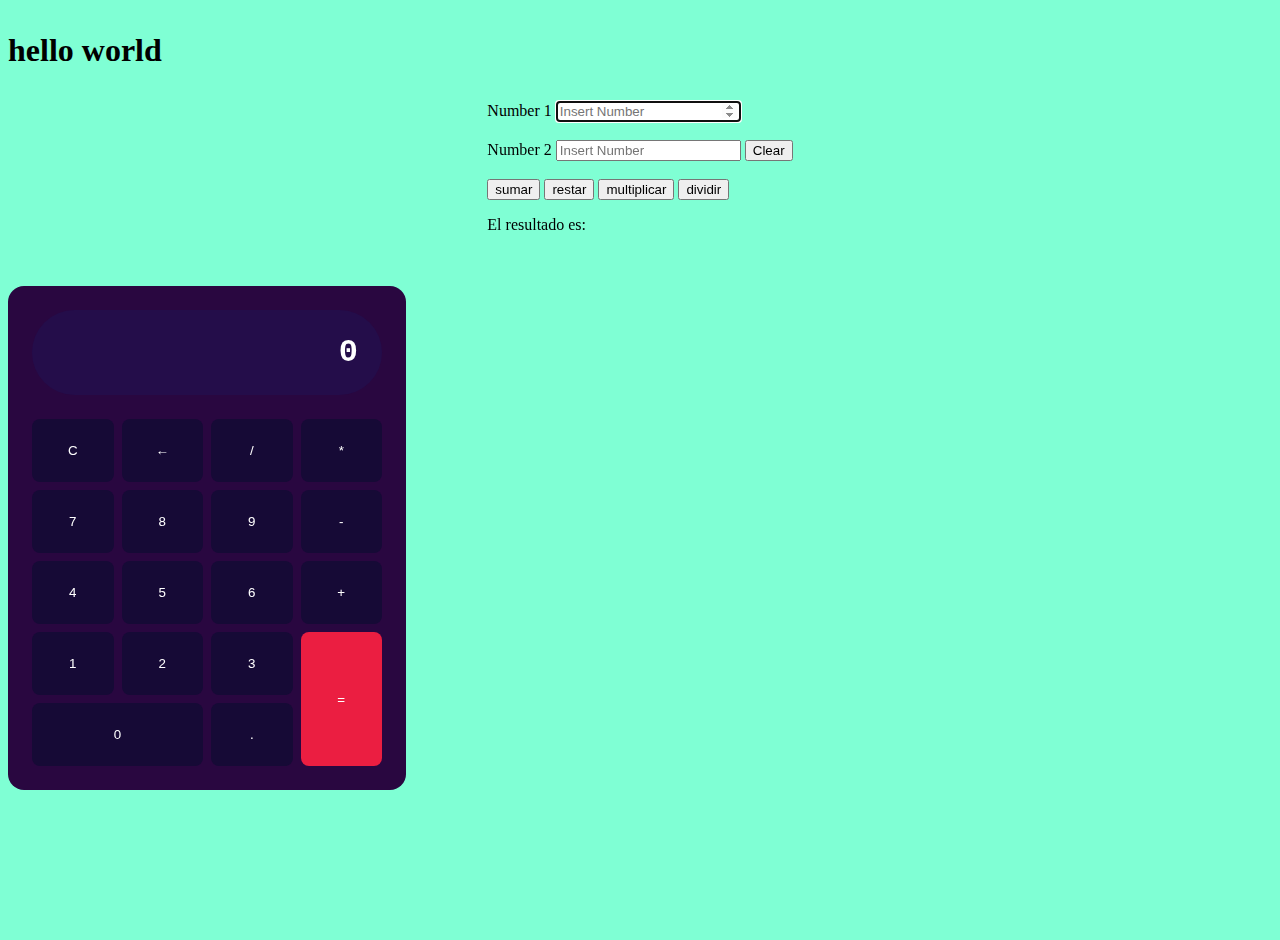
==== Index.html @ 594dad71 "Version de calculadora 1" ====
<!DOCTYPE html>
<html lang="en">
<head>
    <meta charset="UTF-8">
    <meta name="viewport" content="width=device-width, initial-scale=1.0">
    <link rel="Stylesheet" href="Style.css">
    <title>Chirumiru</title>
</head>
<body>
    <main class="wrapper">
        <div class="Head">
            <h1>
                <p>hello world</p>
            </h1>
        </div>
        <div class="Calculator">
            <div class="Input">
                <form id="ElFormulario" name="" method="post">
                    <label>Number 1</label>
                    <input type="number" name="" id="Value1" autofocus placeholder="Insert Number">
                    <br>
                    <br>
                    <label>Number 2</label>
                    <input type="number" name="" id="Value2" autofocus placeholder="Insert Number">
                    <button onclick="Clean();">Clear</button>
                    <br>
                    <br>
                    <button type="button" onclick="sumar();">sumar</button> 
                    <button type="button" onclick="restar();">restar</button> 
                    <button type="button" onclick="multiplicacion();">multiplicar</button> 
                    <button type="button" onclick="division();">dividir</button> 
                    <p>El resultado es: <span id="ElResultado"></span></p>
                </form>
            </div>
        </div>
        <br>
        <br>
    </main>
    <div class="Calculator2">
        <div class="Screen">0</div>
        <button id="clear" class="btn">C</button>
        <button id="Erase" class="btn">←</button>
        <button class="btn">/</button>
        <button class="btn">*</button>
        <button class="btn">7</button>
        <button class="btn">8</button>
        <button class="btn">9</button>
        <button class="btn">-</button>
        <button class="btn">4</button>
        <button class="btn">5</button>
        <button class="btn">6</button>
        <button class="btn">+</button>
        <button class="btn">1</button>
        <button class="btn">2</button>
        <button class="btn">3</button>
        <button id="Equal" class="btn">=</button>
        <button id="Cero" class="btn">0</button>
        <button class="btn">.</button>
     </div>
    <script src="Javing.js"></script>
</body>
</html>
---- Style.css ----
body {
    background-color: aquamarine;
    min-height: 100vh;
}

#Value1{
    border-color: chartreuse;
}

.Calculator{
    display: flex;
    justify-content: center;
}
.Calculator2{
    background-color: #290740;
    color: white;
    width: 350px;
    max-width: 100%;
    padding: 1.5rem;
    border-radius: 1rem;
    display: grid;
    grid-template-columns: repeat(4, 1fr);
    gap: .5rem;
}
.Screen{
    grid-column: 1 / -1;
    background-color: #240d4a;
    padding: 1.5rem;
    font-size: 2rem;
    text-align: right;
    border-radius: 5rem;
    margin-bottom: 1rem;
    font-family: monospace;
    font-weight: 600;
}
.btn{
    background-color: #160a36;
    color: white;
    border: 0;
    padding: 1.5rem .5rem;
    display: flex;
    justify-content: center;
    align-items: center;
    border-radius: .5rem;
}
.btn:hover {
    background-color: #080317;
}
#Cero{
    grid-column: span 2;
}
#Equal {
    grid-row: span 2;
    background-color: #eb1e41;
}
#Equal:hover {
    background-color: #ff2e5f;
}
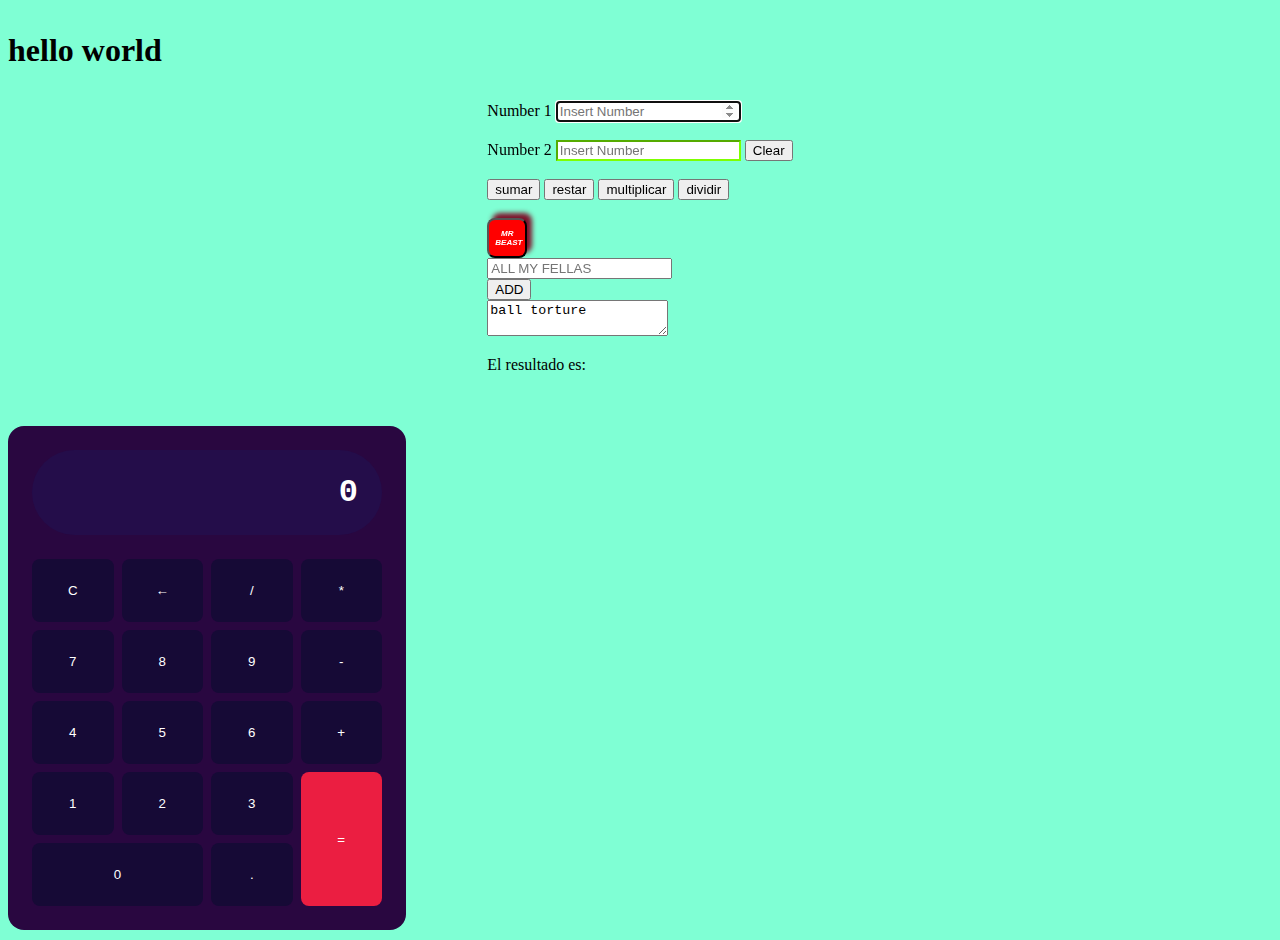
==== commit 081855ab: "Verison con eventos" ====
--- a/Index.html
+++ b/Index.html
@@ -29,6 +29,15 @@
                     <button type="button" onclick="restar();">restar</button> 
                     <button type="button" onclick="multiplicacion();">multiplicar</button> 
                     <button type="button" onclick="division();">dividir</button> 
+                    <br>
+                    <br>
+                    <button class="bottonclick" id="MR_BEAST">MR BEAST</button>
+                    <br>
+                    <input id="PAIN" type="text" placeholder="ALL MY FELLAS">
+                    <br>
+                    <button id="TURURURU">ADD</button>
+                    <br>
+                    <textarea id="WHY">ball torture</textarea>
                     <p>El resultado es: <span id="ElResultado"></span></p>
                 </form>
             </div>
--- a/Style.css
+++ b/Style.css
@@ -5,6 +5,24 @@
 
 #Value1{
     border-color: chartreuse;
+}
+
+#Value2{
+    border-color: chartreuse;
+}
+.bottonclick{
+    color: white;
+    width: 40px;
+    font-size: 8px;
+    font-weight: bold;
+    font-style: italic;
+    background-color: red;
+    height: 40px;
+    box-shadow: 5px -5px 5px #7e122b;
+    border-radius: 20%;
+}
+#MR_BEAST{
+
 }
 
 .Calculator{
